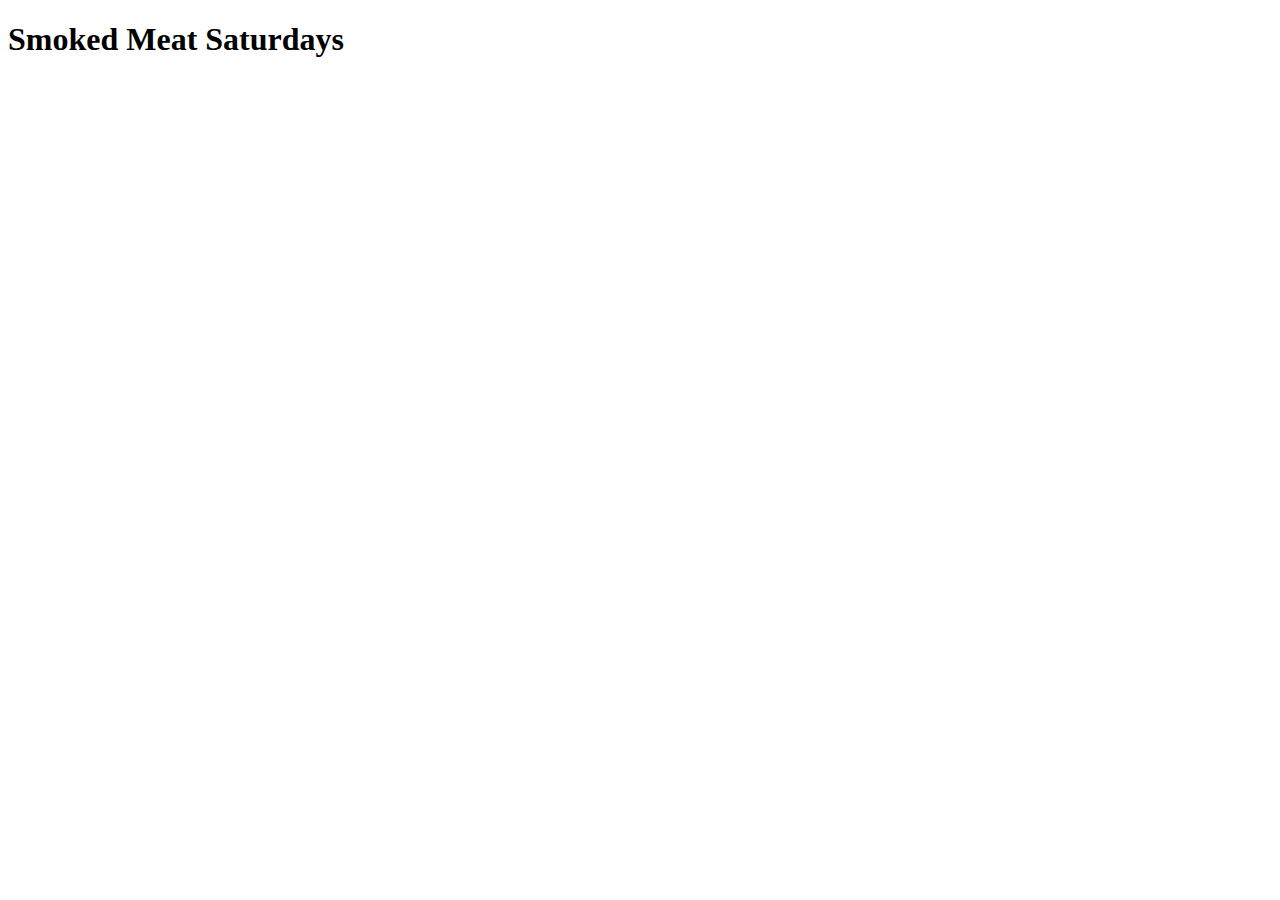
==== index.html @ 440ab19e "Add new homepage" ====
<!doctype html>
<html class="no-js" lang="">

<head>
  <meta charset="utf-8">
  <title>Smoked Meat Saturdays</title>
  <meta name="description" content="">
  <meta name="viewport" content="width=device-width, initial-scale=1">
  <link rel="apple-touch-icon" href="icon.png">
  <!-- Place favicon.ico in the root directory -->
  <link rel="stylesheet" href="css/normalize.css">
  <link rel="stylesheet" href="css/main.css">
</head>

<body>
  <h1>Smoked Meat Saturdays</h1>
</body>

</html>
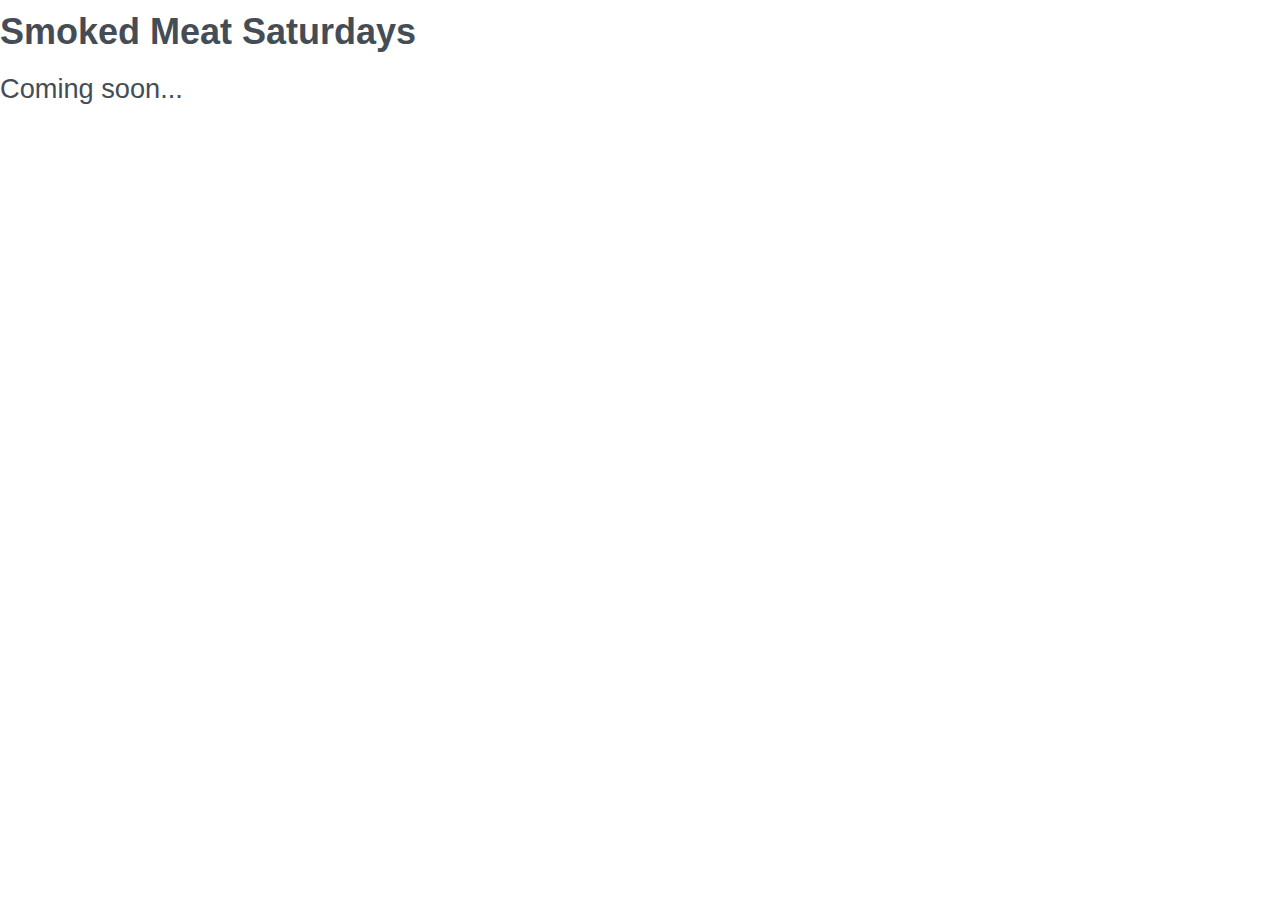
==== commit d7ca486e: "Update text and index" ====
--- a/index.html
+++ b/index.html
@@ -8,12 +8,12 @@
   <meta name="viewport" content="width=device-width, initial-scale=1">
   <link rel="apple-touch-icon" href="icon.png">
   <!-- Place favicon.ico in the root directory -->
-  <link rel="stylesheet" href="css/normalize.css">
   <link rel="stylesheet" href="css/main.css">
 </head>
 
 <body>
-  <h1>Smoked Meat Saturdays</h1>
+<p class="type-xl type-bold">Smoked Meat Saturdays</p>
+<p class="type-lg">Coming soon...</p>
 </body>
 
 </html>
--- a/css/main.css
+++ b/css/main.css
@@ -0,0 +1,415 @@
+/*--------------------------------------------------------------------
+ * smokedmeatsaturdays.com
+ *------------------------------------------------------------------*/
+/*--------------------------------------------------------------------
+ * Reset
+ *------------------------------------------------------------------*/
+a, abbr, acronym, address, applet, article, aside, audio,
+b, big, blockquote, body, canvas, caption, center, cite,
+code, dd, del, details, dfn, dl, dt, em, embed, fieldset,
+figcaption, figure, footer, form, h1, h2, h3, h4, h5, h6,
+header, hgroup, html, i, iframe, img, ins, input, kbd, label,
+legend, li, mark, menu, nav, object, ol, output, p, pre,
+q, ruby, s, samp, section, small, span, strike, strong, sub,
+summary, sup, table, tbody, td, textarea, tfoot, th, thead, time,
+tr, tt, u, ul, var, video, :before, :after, div, section {
+  margin: 0;
+  padding: 0;
+  border: 0;
+  font-size: 100%;
+  font: inherit;
+  vertical-align: baseline;
+  box-sizing: border-box; }
+
+img {
+  width: 100%; }
+
+/*--------------------------------------------------------------------
+ * Settings - Variables
+ *------------------------------------------------------------------*/
+.dark-bg {
+  background-color: #1C2024; }
+
+/*--------------------------------------------------------------------
+ * Typography
+ *------------------------------------------------------------------*/
+.type-xxl, .type-xl, .type-lg, .type-md, .type-sm {
+  text-rendering: optimizeLegibility;
+  -webkit-font-smoothing: antialiased;
+  -moz-osx-font-smoothing: grayscale;
+  font-family: -apple-system, BlinkMacSystemFont, "Segoe UI", Roboto, Helvetica, Arial, sans-serif, "Apple Color Emoji", "Segoe UI Emoji", "Segoe UI Symbol";
+  color: #444d56;
+  line-height: 1.8; }
+
+.type-xl {
+  font-size: 2.25em; }
+
+.type-lg {
+  font-size: 1.7em; }
+
+.type-md {
+  font-size: 1.31em; }
+
+.type-sm {
+  font-size: 1em; }
+
+.type-white {
+  color: #ffffff; }
+
+.type-bold {
+  font-weight: 600; }
+
+/*--------------------------------------------------------------------
+ * Video
+ *------------------------------------------------------------------*/
+video {
+  object-fit: cover;
+  width: 100vw;
+  height: 80vh;
+  position: absolute;
+  top: 0;
+  left: 0;
+  opacity: 0.5; }
+
+.header {
+  position: relative;
+  height: 80vh;
+  text-align: center;
+  display: flex;
+  align-items: center;
+  justify-content: center; }
+  .header img {
+    width: 85%; }
+
+.video-container {
+  position: relative; }
+
+/*--------------------------------------------------------------------
+ * Grid
+ *------------------------------------------------------------------*/
+.grid {
+  box-sizing: border-box;
+  display: -webkit-flex;
+  display: -ms-flexbox;
+  display: -webkit-box;
+  display: flex;
+  -webkit-flex: 0 1 auto;
+  -ms-flex: 0 1 auto;
+  -webkit-box-flex: 0;
+  flex: 0 1 auto;
+  -webkit-flex-direction: row;
+  -ms-flex-direction: row;
+  -webkit-box-orient: horizontal;
+  -webkit-box-direction: normal;
+  flex-direction: row;
+  -webkit-flex-wrap: wrap;
+  -ms-flex-wrap: wrap;
+  flex-wrap: wrap;
+  margin: 0 -8px 0 -8px; }
+  .grid.grid-nogutter {
+    margin: 0; }
+    .grid.grid-nogutter > .col {
+      padding: 0; }
+
+.col {
+  box-sizing: border-box;
+  -webkit-flex: 0 0 auto;
+  -ms-flex: 0 0 auto;
+  flex: 0 0 auto;
+  -webkit-flex-grow: 1;
+  -ms-flex-positive: 1;
+  -webkit-box-flex: 1;
+  flex-grow: 1;
+  -ms-flex-preferred-size: 0;
+  -webkit-flex-basis: 0;
+  flex-basis: 0;
+  max-width: 100%;
+  min-width: 0;
+  padding: 0 16px 0 16px; }
+
+.container {
+  padding: 40px; }
+
+.col-align-top {
+  -webkit-align-self: flex-start;
+  -ms-flex-item-align: start;
+  align-self: flex-start; }
+
+.col-align-bottom {
+  align-self: flex-end; }
+
+.col-align-middle {
+  -webkit-align-self: center;
+  -ms-flex-item-align: center;
+  align-self: center; }
+
+.col-top {
+  justify-content: flex-start !important;
+  flex-direction: column;
+  display: flex; }
+
+.col-bottom {
+  justify-content: flex-end !important;
+  flex-direction: column;
+  display: flex; }
+
+.col-middle {
+  justify-content: center;
+  flex-direction: column;
+  display: flex; }
+
+.col-relative {
+  position: relative; }
+
+.grid-start {
+  -webkit-box-pack: start;
+  -ms-flex-pack: start;
+  justify-content: flex-start; }
+
+.grid-center {
+  -webkit-box-pack: center;
+  -ms-flex-pack: center;
+  justify-content: center; }
+
+.grid-end {
+  -webkit-box-pack: end;
+  -ms-flex-pack: end;
+  justify-content: flex-end; }
+
+.grid-around {
+  justify-content: space-around; }
+
+.grid-between {
+  -webkit-box-pack: justify;
+  -ms-flex-pack: justify;
+  justify-content: space-between; }
+
+.col-first {
+  -webkit-box-ordinal-group: 0;
+  -ms-flex-order: -1;
+  order: -1; }
+
+.col-last {
+  -webkit-box-ordinal-group: 2;
+  -ms-flex-order: 1;
+  order: 1; }
+
+.grid-reverse {
+  -webkit-box-orient: horizontal;
+  -webkit-box-direction: reverse;
+  -ms-flex-direction: row-reverse;
+  flex-direction: row-reverse; }
+
+.col-fixed {
+  flex: initial; }
+
+.col-grow-2 {
+  flex-grow: 2; }
+
+.col-grow-3 {
+  flex-grow: 3; }
+
+.col-grow-4 {
+  flex-grow: 4; }
+
+.col-grow-5 {
+  flex-grow: 5; }
+
+.col-grow-6 {
+  flex-grow: 6; }
+
+.col-grow-7 {
+  flex-grow: 7; }
+
+.col-grow-8 {
+  flex-grow: 8; }
+
+.col-grow-9 {
+  flex-grow: 9; }
+
+.col-grow-10 {
+  flex-grow: 10; }
+
+.col-grow-11 {
+  flex-grow: 11; }
+
+.col-1 {
+  -ms-flex-preferred-size: 8.3333333333%;
+  -webkit-flex-basis: 8.3333333333%;
+  flex-basis: 8.3333333333%;
+  max-width: 8.3333333333%; }
+
+.col-2 {
+  -ms-flex-preferred-size: 16.6666666667%;
+  -webkit-flex-basis: 16.6666666667%;
+  flex-basis: 16.6666666667%;
+  max-width: 16.6666666667%; }
+
+.col-3 {
+  -ms-flex-preferred-size: 25%;
+  -webkit-flex-basis: 25%;
+  flex-basis: 25%;
+  max-width: 25%; }
+
+.col-4 {
+  -ms-flex-preferred-size: 33.3333333333%;
+  -webkit-flex-basis: 33.3333333333%;
+  flex-basis: 33.3333333333%;
+  max-width: 33.3333333333%; }
+
+.col-5 {
+  -ms-flex-preferred-size: 41.6666666667%;
+  -webkit-flex-basis: 41.6666666667%;
+  flex-basis: 41.6666666667%;
+  max-width: 41.6666666667%; }
+
+.col-6 {
+  -ms-flex-preferred-size: 50%;
+  -webkit-flex-basis: 50%;
+  flex-basis: 50%;
+  max-width: 50%; }
+
+.col-7 {
+  -ms-flex-preferred-size: 58.3333333333%;
+  -webkit-flex-basis: 58.3333333333%;
+  flex-basis: 58.3333333333%;
+  max-width: 58.3333333333%; }
+
+.col-8 {
+  -ms-flex-preferred-size: 66.6666666667%;
+  -webkit-flex-basis: 66.6666666667%;
+  flex-basis: 66.6666666667%;
+  max-width: 66.6666666667%; }
+
+.col-9 {
+  -ms-flex-preferred-size: 75%;
+  -webkit-flex-basis: 75%;
+  flex-basis: 75%;
+  max-width: 75%; }
+
+.col-10 {
+  -ms-flex-preferred-size: 83.3333333333%;
+  -webkit-flex-basis: 83.3333333333%;
+  flex-basis: 83.3333333333%;
+  max-width: 83.3333333333%; }
+
+.col-11 {
+  -ms-flex-preferred-size: 91.6666666667%;
+  -webkit-flex-basis: 91.6666666667%;
+  flex-basis: 91.6666666667%;
+  max-width: 91.6666666667%; }
+
+.col-12 {
+  -ms-flex-preferred-size: 100%;
+  -webkit-flex-basis: 100%;
+  flex-basis: 100%;
+  max-width: 100%; }
+
+@media only screen and (max-width: 480px) {
+  .col-sm {
+    flex: 100%;
+    max-width: 100%; } }
+
+@media only screen and (max-width: 680px) {
+  .col-md {
+    flex: 100%;
+    max-width: 100%; } }
+
+@media only screen and (max-width: 744px) {
+  .col-lg {
+    flex: 100%;
+    max-width: 100%; } }
+
+/*--------------------------------------------------------------------
+ * Helper
+ *------------------------------------------------------------------*/
+.pt-sm {
+  padding-top: 8px; }
+
+.pt-md {
+  padding-top: 16px; }
+
+.pt-lg {
+  padding-top: 24px; }
+
+.pt-xl {
+  padding-top: 32px; }
+
+.pb-sm {
+  padding-bottom: 8px; }
+
+.pb-md {
+  padding-bottom: 16px; }
+
+.pb-lg {
+  padding-bottom: 24px; }
+
+.pb-xl {
+  padding-bottom: 32px; }
+
+.mt-sm {
+  margin-top: 8px; }
+
+.mt-md {
+  margin-top: 16px; }
+
+.mt-lg {
+  margin-top: 24px; }
+
+.mt-xl {
+  margin-top: 32px; }
+
+.mt-xxl {
+  margin-top: 40px; }
+
+.mt-xxxl {
+  margin-top: 160px; }
+
+@media (max-width: 680px) {
+  .mt-xxxl {
+    margin-top: 40px; } }
+
+.mb-sm {
+  margin-bottom: 8px; }
+
+.mb-md {
+  margin-bottom: 16px; }
+
+.mb-lg {
+  margin-bottom: 24px; }
+
+.mb-xl {
+  margin-bottom: 32px; }
+
+.mb-xxl {
+  margin-bottom: 40px; }
+
+.ml-sm {
+  margin-left: 8px; }
+
+.ml-md {
+  margin-left: 16px; }
+
+.ml-lg {
+  margin-left: 24px; }
+
+.ml-xl, .col-ml {
+  margin-left: 32px; }
+
+.ml-xxl {
+  margin-left: 40px; }
+
+.mr-sm {
+  margin-left: 8px; }
+
+.mr-md {
+  margin-left: 16px; }
+
+.mr-lg {
+  margin-left: 24px; }
+
+.mr-xl {
+  margin-left: 32px; }
+
+.mr-xxl {
+  margin-left: 40px; }
